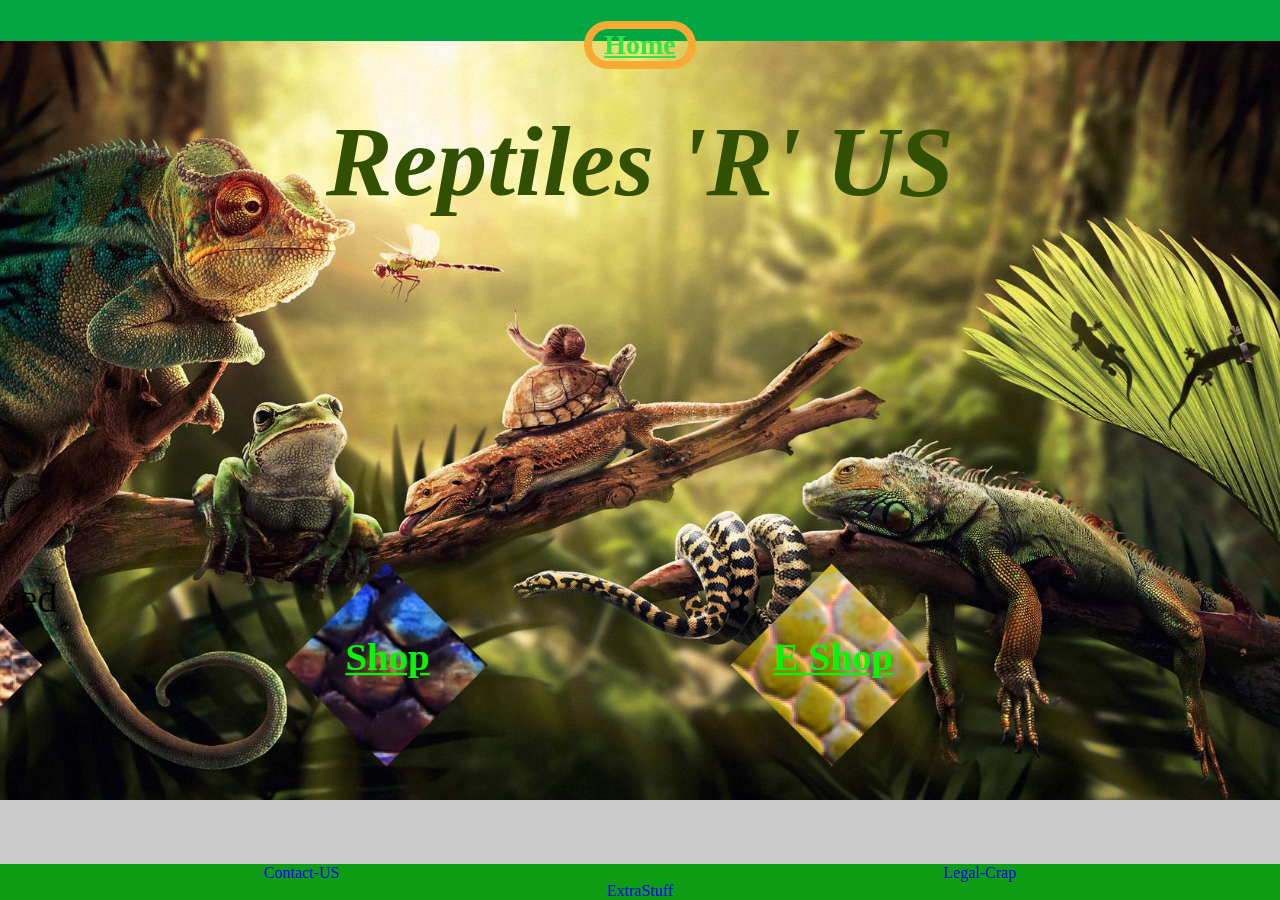
==== index.html @ 850bf92a "new bs" ====
<!DOCTYPE html>
<html lang="en">
<head>
    <meta charset="UTF-8">
    <meta name="viewport" content="width=device-width, initial-scale=1.0">
    <link rel="stylesheet" href="https://cdn.jsdelivr.net/npm/bootstrap@4.5.3/dist/css/bootstrap.min.css" integrity="sha384-TX8t27EcRE3e/ihU7zmQxVncDAy5uIKz4rEkgIXeMed4M0jlfIDPvg6uqKI2xXr2" crossorigin="anonymous">
    <link rel="stylesheet" href="./style.css">
    <title>HomePage</title>
</head>
<header>
  <h1><a href="#home" >Home</a></h1>

<h2>Reptiles 'R' US</h2>

</header>

 


<body>


<!-- <div class="h-100 row align-items-center">     -->
  <div class=" d-flex mx-auto "><nav class="navbar d-flex mx-auto" >
  <div class="Nipsey">
    <div class="diamond"  id="brown"> 
 
           <a href="/about.html" class='' ><p>About</p></a>
         </div>
    <div class="diamond" id="rainbow">
       
 
           <a href="/index.html" class='' id="shop"> <p>Shop</p></a>
         </div>
    <div class="diamond" id="yellow">
 
          <a href="/eshop.html" class='' id="E-Shop" id="green"> <p>E Shop</p></a>
         </div>

    
</nav></div>

<!-- </div> -->
  <marquee behavior="scroll" id="scroll" class='huge mb-50' direction="right">No Amphibians Allowed</marquee>




    <!-- Footer links -->
      <footer>
        <nav>
          <div class=" footer">
          <a href="some-url"class="noLine">Contact-US </a> <!-- opens in new tab -->
          <a href="some-url" class="noLine">Legal-Crap</a>
          <a href="some-url" class="noLine">ExtraStuff</a>
          </div>
        </nav> 
        
          
          </address>
       
      </address>
    </footer>
    <script src="https://code.jquery.com/jquery-3.5.1.slim.min.js" integrity="sha384-DfXdz2htPH0lsSSs5nCTpuj/zy4C+OGpamoFVy38MVBnE+IbbVYUew+OrCXaRkfj" crossorigin="anonymous"></script>
<script src="https://cdn.jsdelivr.net/npm/bootstrap@4.5.3/dist/js/bootstrap.bundle.min.js" integrity="sha384-ho+j7jyWK8fNQe+A12Hb8AhRq26LrZ/JpcUGGOn+Y7RsweNrtN/tE3MoK7ZeZDyx" crossorigin="anonymous"></script>
</body>
</html>
---- style.css ----
body {
    background-image: url("./img/wallpaper.jpg");
    background-color: #cccccc;
    background-repeat: no-repeat;
    background-size: cover;
   }
/* 
   #shop{

  /* padding: 50px; */
    /* margin: 200px; */
 


.noLine{
    text-decoration-line: none !important;
}


nav{
    flex-direction: row;
    /* margin: 375px; */
    
}


/* #E-Shop{


} */


.diamond {
    height: 75px;
    width: 75px;
    /* transform: rotate(45deg); */
    float: left;
    margin-left: 18%;
    color: white;
    text-align: center;
    
  }
  .content{
  justify-content: center;
  }

 .content a{
    color: black;
    
  }
  .Nipsey a{
    color: rgb(7, 246, 7);
    font-weight: bolder;
  }

  p{
  margin: 35% 10%;
      transform: scale(.9);
          }

#up{
 padding: 20px;
 

} 



.home{
    text-align: center;font-size: 30px;
border-style: solid;
border-color: salmon;
border-width: 10px;
border-radius: 99%;
text-decoration-line: none;
display: inline-block;
}



div.home{
border-style: none;

}


#contact{

text-align: center;
margin: 900px;

}

.footer{
  position: fixed;
  left: 0;
  bottom: 0;
  width: 100%;
  background-color: rgb(15, 157, 20);
  color: white;
  text-align: center;
}


header{
    height: 4.5%;
    background-color: hsl(143, 98%, 33%);
    padding: 0px 0px;
    text-align: center;
    position: fixed;
    width: 100%;
    top: 0;
    left: 0;
    z-index: 1;
    line-height: 20px;
    
  }
  header h1 a{
    color: brown;
    border: 8px solid rgb(248, 170, 53);
    display: inline-flex;
    padding: 6px 12px;
    border-radius: 36px;
     margin: 0;
    color: rgb(43, 230, 68);
    font-size: 28px;
    bottom: 500px;
    
  }

  h2{
    font-size: 100px;
    color: #315002;
    font-style: italic;
  }
 
  



/* E-shop Styles */

    
#rainbow{
  background-image: url("./img/rainbow1.png");
background-size: contain;
background-repeat: no-repeat;
}


#brown{
  background-image: url(./img/Untitled-3.png);
  background-size: contain;
  background-repeat: no-repeat;
  transform:scale();
}

.Nipsey{
  /* height: 300px; */
  display: flex;
  width: 500px;
  margin: 350px 230px 0 0;
  justify-content: flex-end;
  padding-top: 150px;
  transform: scale(2.7);
}
#yellow{
  background-image: url("./img/Untitled-1.png");
  background-size: contain;
  background-repeat: no-repeat;
      }

    .footer{
      word-spacing: 600px;
    }

    .huge{
      font-size: 40px;
      font-weight: 400;
      display: flex;
    }
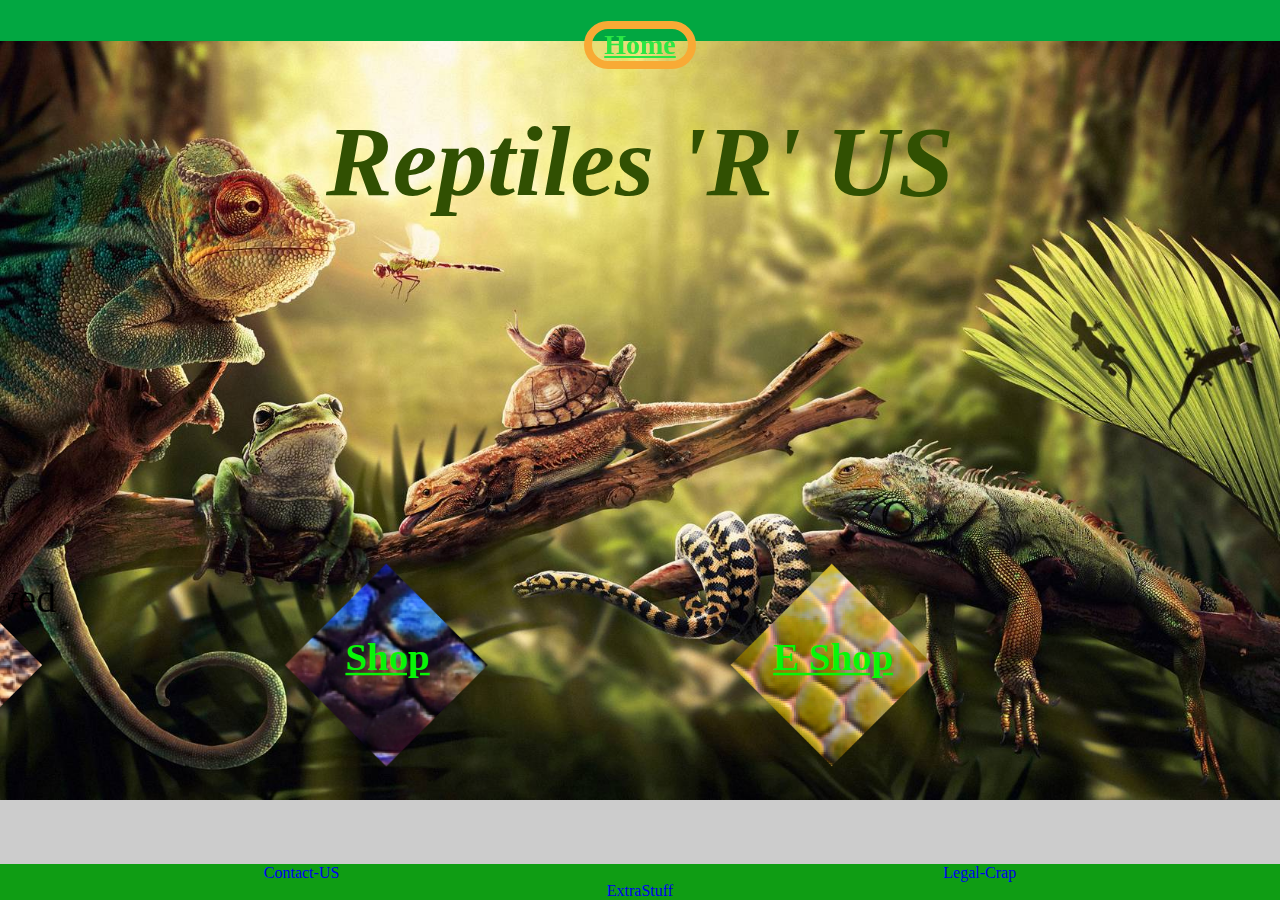
==== commit de6a824a: "update" ====
--- a/index.html
+++ b/index.html
@@ -8,7 +8,7 @@
     <title>HomePage</title>
 </head>
 <header>
-  <h1><a href="#home" >Home</a></h1>
+  <h1><a href="#home">Home</a></h1>
 
 <h2>Reptiles 'R' US</h2>
 
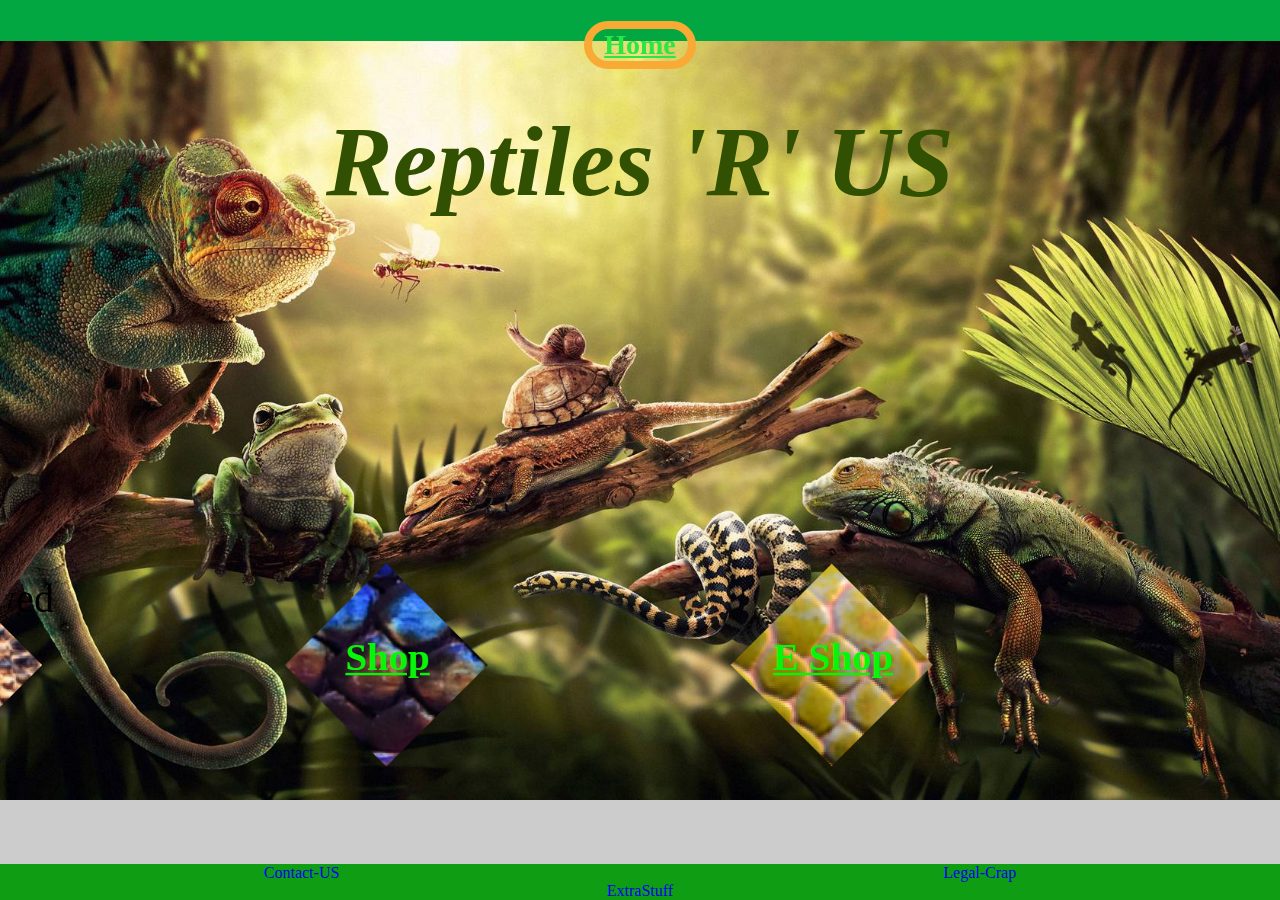
==== commit bf97abf1: "update" ====
--- a/index.html
+++ b/index.html
@@ -25,16 +25,16 @@
   <div class="Nipsey">
     <div class="diamond"  id="brown"> 
  
-           <a href="/about.html" class='' ><p>About</p></a>
+           <a href="./other/about.html" class='' ><p>About</p></a>
          </div>
     <div class="diamond" id="rainbow">
        
  
-           <a href="/index.html" class='' id="shop"> <p>Shop</p></a>
+           <a href="./index.html" class='' id="shop"> <p>Shop</p></a>
          </div>
     <div class="diamond" id="yellow">
  
-          <a href="/eshop.html" class='' id="E-Shop" id="green"> <p>E Shop</p></a>
+          <a href="./other/eshop.html" class='' id="E-Shop" id="green"> <p>E Shop</p></a>
          </div>
 
     
